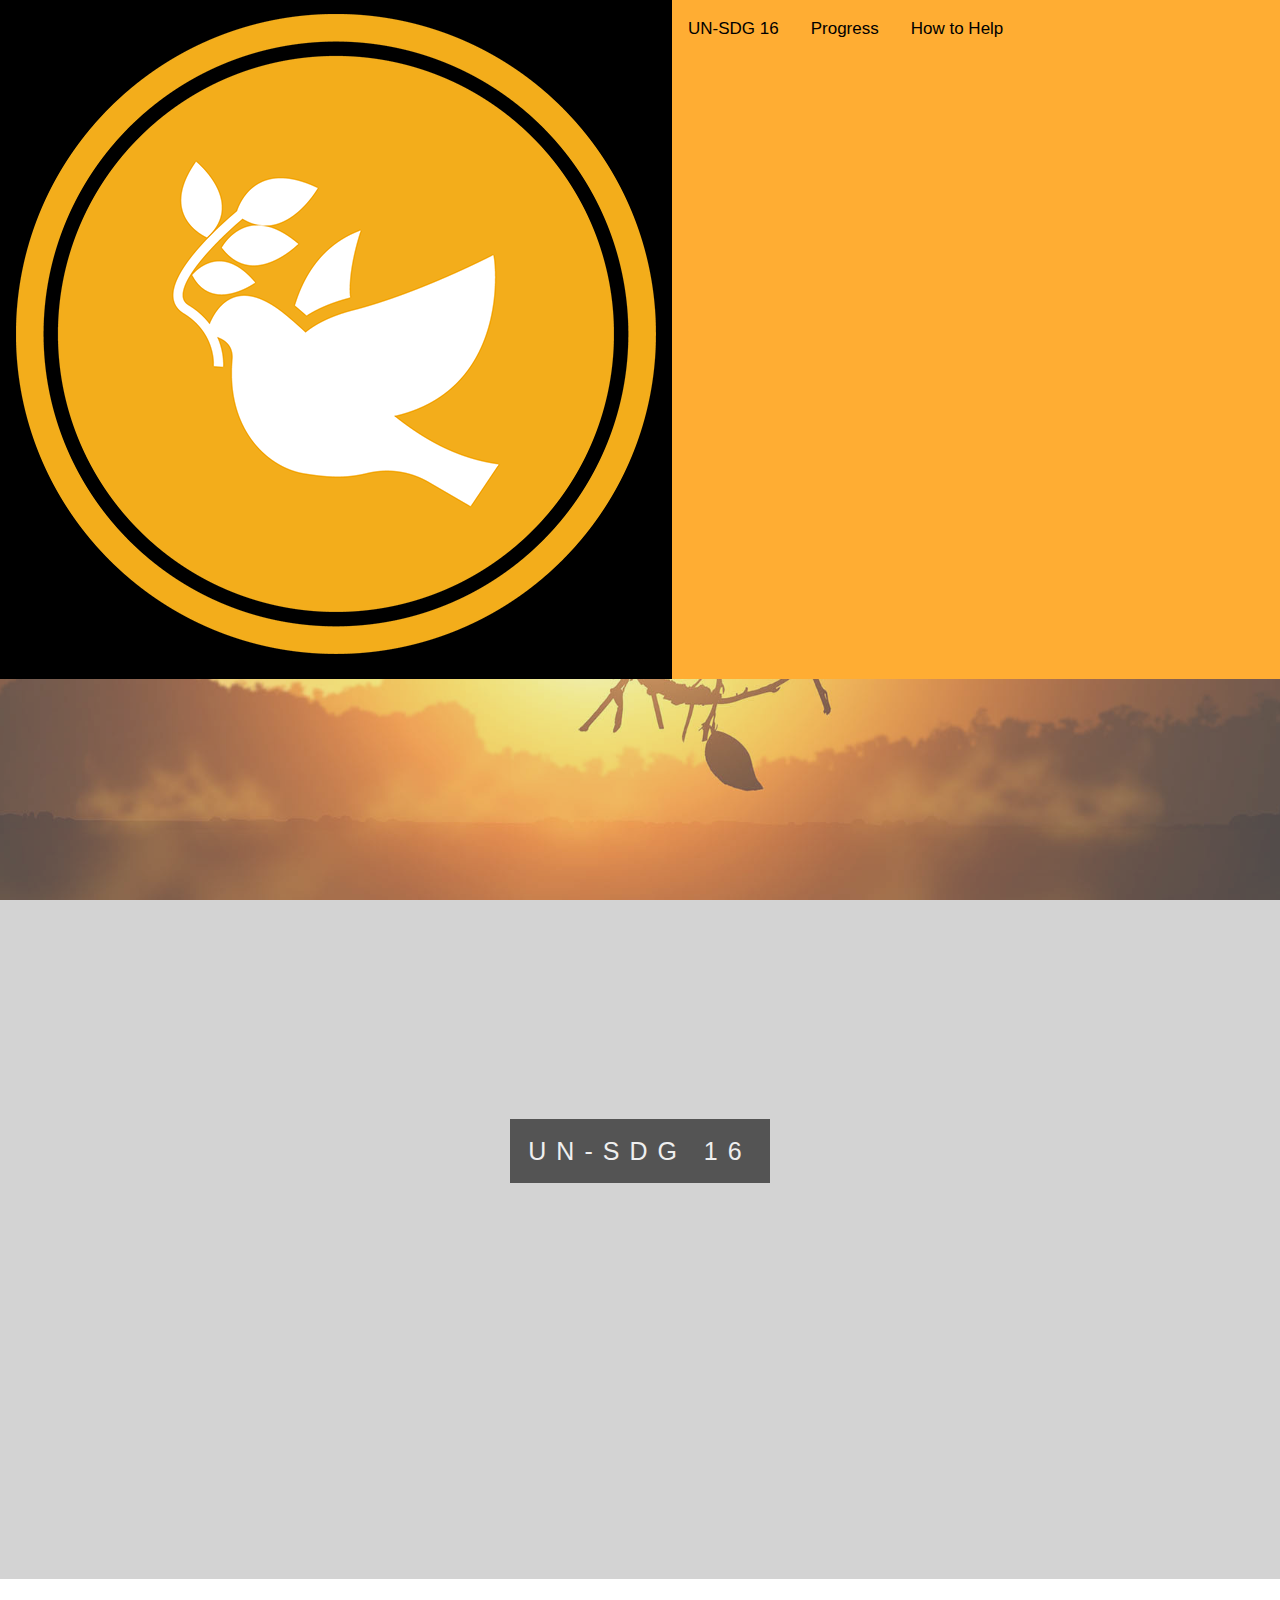
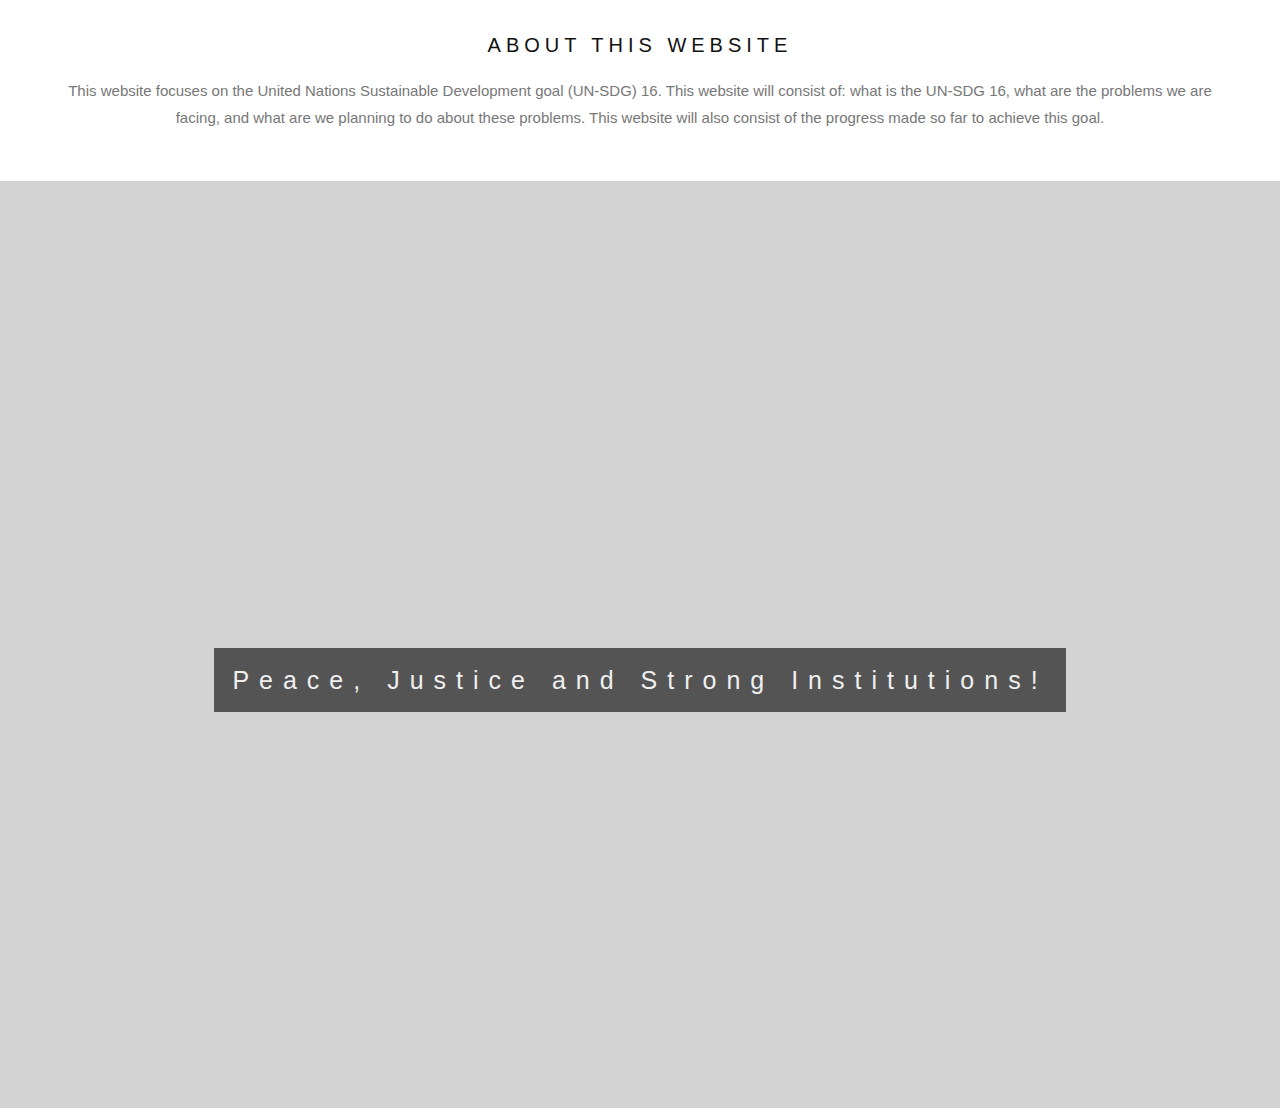
==== ExampleWeb/-/index.html @ 276e1b2b "ExampleWeb" ====
<!DOCTYPE html>
<html>
<head>
<meta name="viewport" content="width=device-width, initial-scale=1">
<title>Home</title>
<link rel="icon" href="peace-icon.png">
<meta charset="utf-8">
<link rel="stylesheet" type="text/css" href="quarterprojectcss.css">
</head>
<body>

<div class="topnav">
  <a class="active" href="index.html"><img id="logo" alt="Home" src="peace-icon.png"></a>
  <a href="webpage2.html">UN-SDG 16</a>
  <a href="webpage3.html">Progress</a>
  <a href="helpform.html">How to Help</a>
</div> 
  <div class="Parallax"> </div>

<div class="bgimg-1">
  <div class="caption">
  <span class="border">UN-SDG 16</span>
  </div>
</div>

<div id="About" >
  <h3 >About this Website</h3>
  <p>This website focuses on the United Nations Sustainable Development goal (UN-SDG) 16. This website will consist of: what is the UN-SDG 16, what are the problems we are facing, and what are we planning to do about these problems. This website will also consist of the progress made so far to achieve this goal.  </p>
</div>

<br>

<div class="bgimg-1">
  <div class="caption">
  <span class="border">Peace, Justice and Strong Institutions!</span>
  </div>
</div>

</body>
</html>
---- ExampleWeb/-/quarterprojectcss.css ----
body{
  text-align: center;
  background-color: lightgray
}



body {
  margin: 0;s
  font-family: Arial, Helvetica, sans-serif;
}


.topnav {
  overflow: hidden;
  background-color: #ffad33;
}

.topnav a {
  float: left;
  display: block;
  color: black;
  text-align: center;
  padding: 14px 16px;
  text-decoration: none;
  font-size: 17px;
}

.topnav a:hover {
  background-color: #ff9900;
  color: black;
}

.topnav a.active {
  background-color: black;
  color: white;
}

body, html {
  height: 100%;
  margin: 0;
  font: 400 15px/1.8 "Lato", sans-serif;
  color: #777;
}

.bgimg-1, .bgimg-2, .bgimg-3 {
  position: relative;
  opacity: 0.65;
  background-attachment: fixed;
  background-position: center;
  background-repeat: no-repeat;
  background-size: cover;

}
.bgimg-1 {
  background-image: url("pbird.jpg");
  min-height: 100%;
}

.bgimg-2 {
  background-image: url("img_parallax2.jpg");
  min-height: 400px;
}

.bgimg-3 {
  background-image: url("img_parallax3.jpg");
  min-height: 400px;
}

.caption {
  position: absolute;
  left: 0;
  top: 50%;
  width: 100%;
  text-align: center;
  color: #000;
}

.caption span.border {
  background-color: #111;
  color: #fff;
  padding: 18px;
  font-size: 25px;
  letter-spacing: 10px;
}

h3 {
  letter-spacing: 5px;
  text-transform: uppercase;
  font: 20px "Lato", sans-serif;
  color: #111;
  text-align: center;
}  

/* Turn off parallax scrolling for tablets and phones */
@media only screen and (max-device-width: 1024px) {
  .bgimg-1, .bgimg-2, .bgimg-3 {
    background-attachment: scroll;
  }
}

#About {
  color: #777;
  background-color:white;
  text-align:center;padding:35px 60px;
  text-align: center;
}
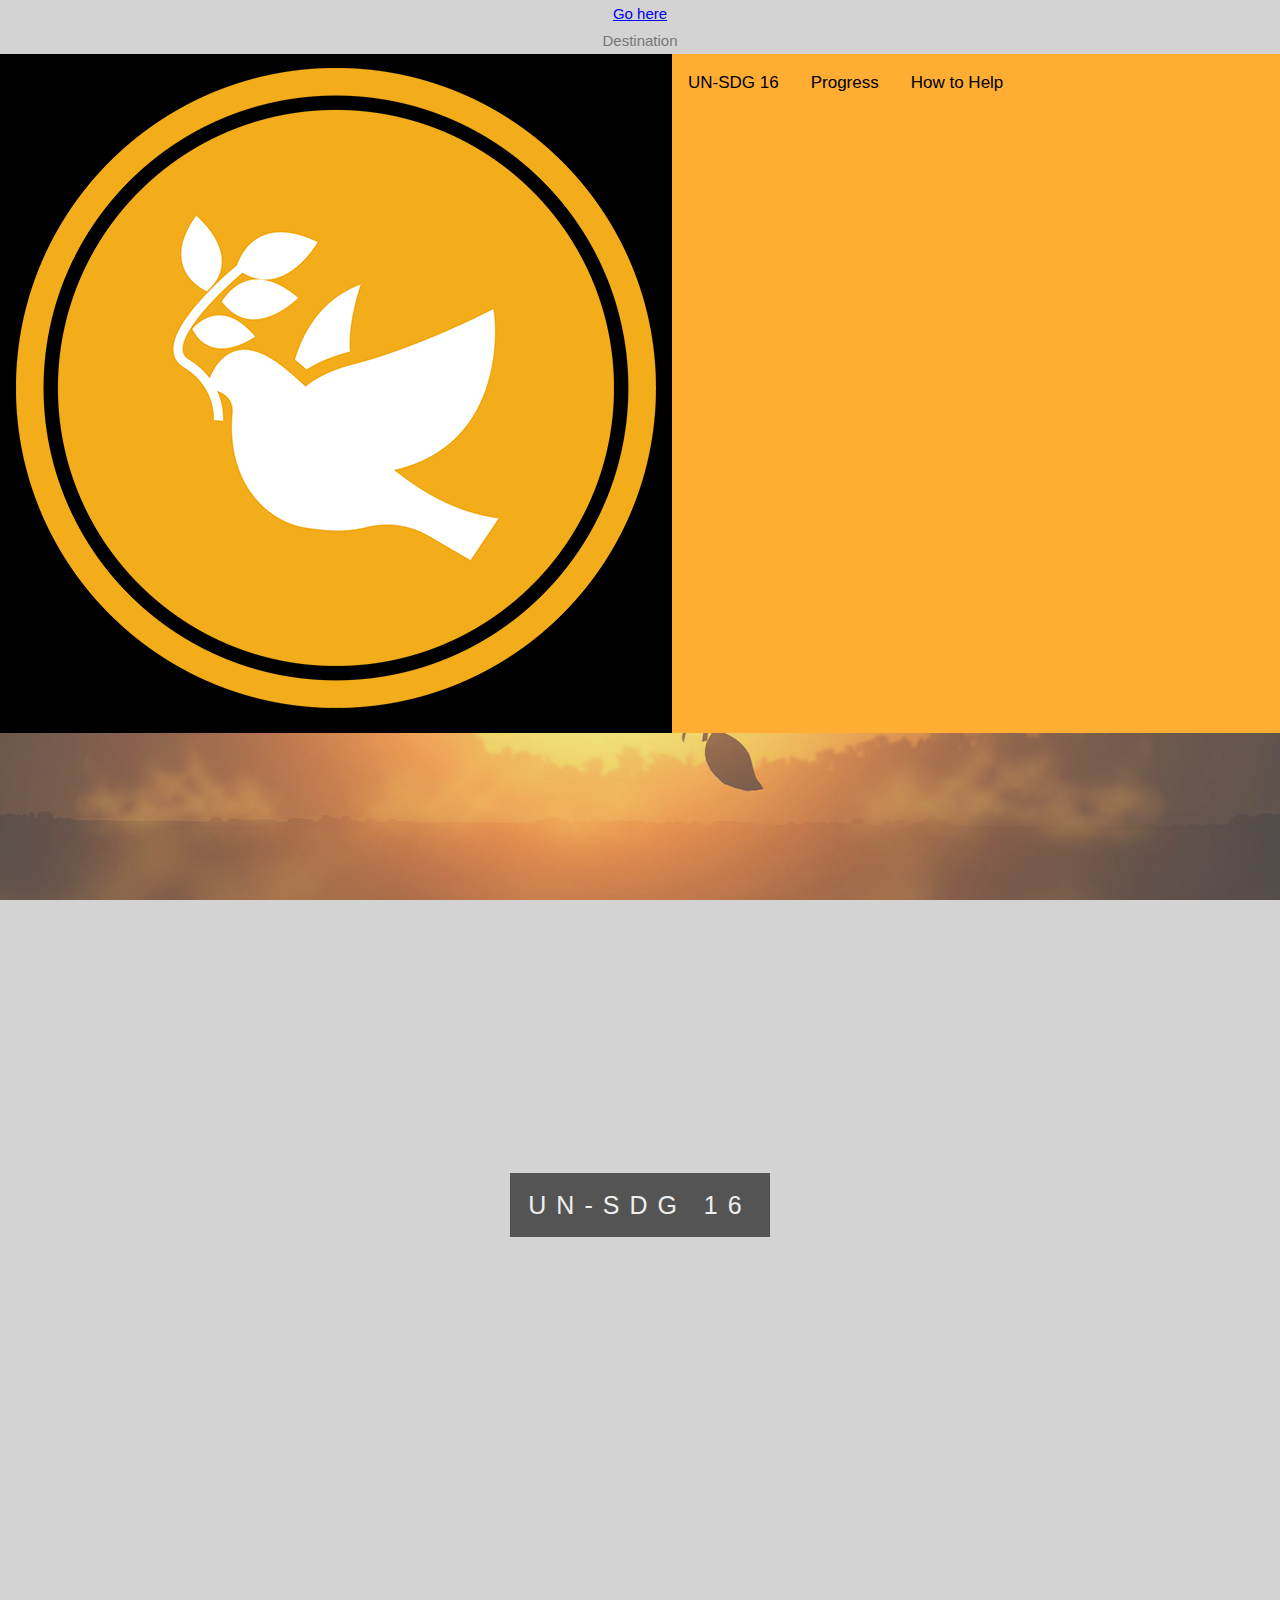
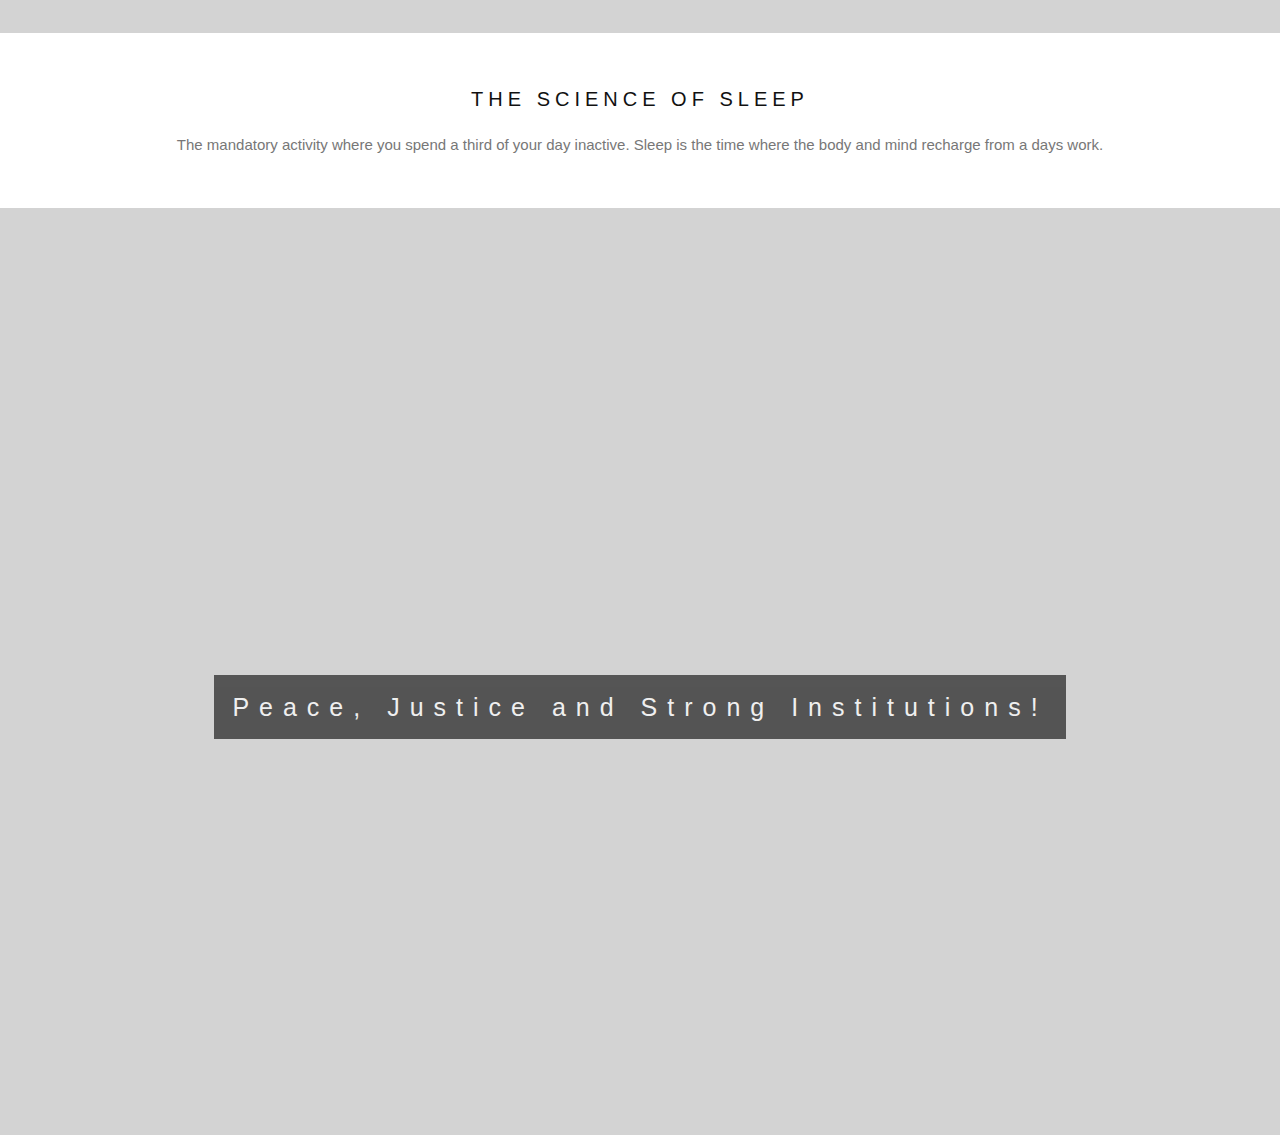
==== commit 7ef23828: "Allupdates" ====
--- a/ExampleWeb/-/index.html
+++ b/ExampleWeb/-/index.html
@@ -8,7 +8,8 @@
 <link rel="stylesheet" type="text/css" href="quarterprojectcss.css">
 </head>
 <body>
-
+  <a href="#divIdName">Go here</a>
+  <div id="divIdName">Destination</div>
 <div class="topnav">
   <a class="active" href="index.html"><img id="logo" alt="Home" src="peace-icon.png"></a>
   <a href="webpage2.html">UN-SDG 16</a>
@@ -24,8 +25,8 @@
 </div>
 
 <div id="About" >
-  <h3 >About this Website</h3>
-  <p>This website focuses on the United Nations Sustainable Development goal (UN-SDG) 16. This website will consist of: what is the UN-SDG 16, what are the problems we are facing, and what are we planning to do about these problems. This website will also consist of the progress made so far to achieve this goal.  </p>
+  <h3 >The Science of Sleep</h3>
+  <p>The mandatory activity where you spend a third of your day inactive. Sleep is the time where the body and mind recharge from a days work. </p>
 </div>
 
 <br>
